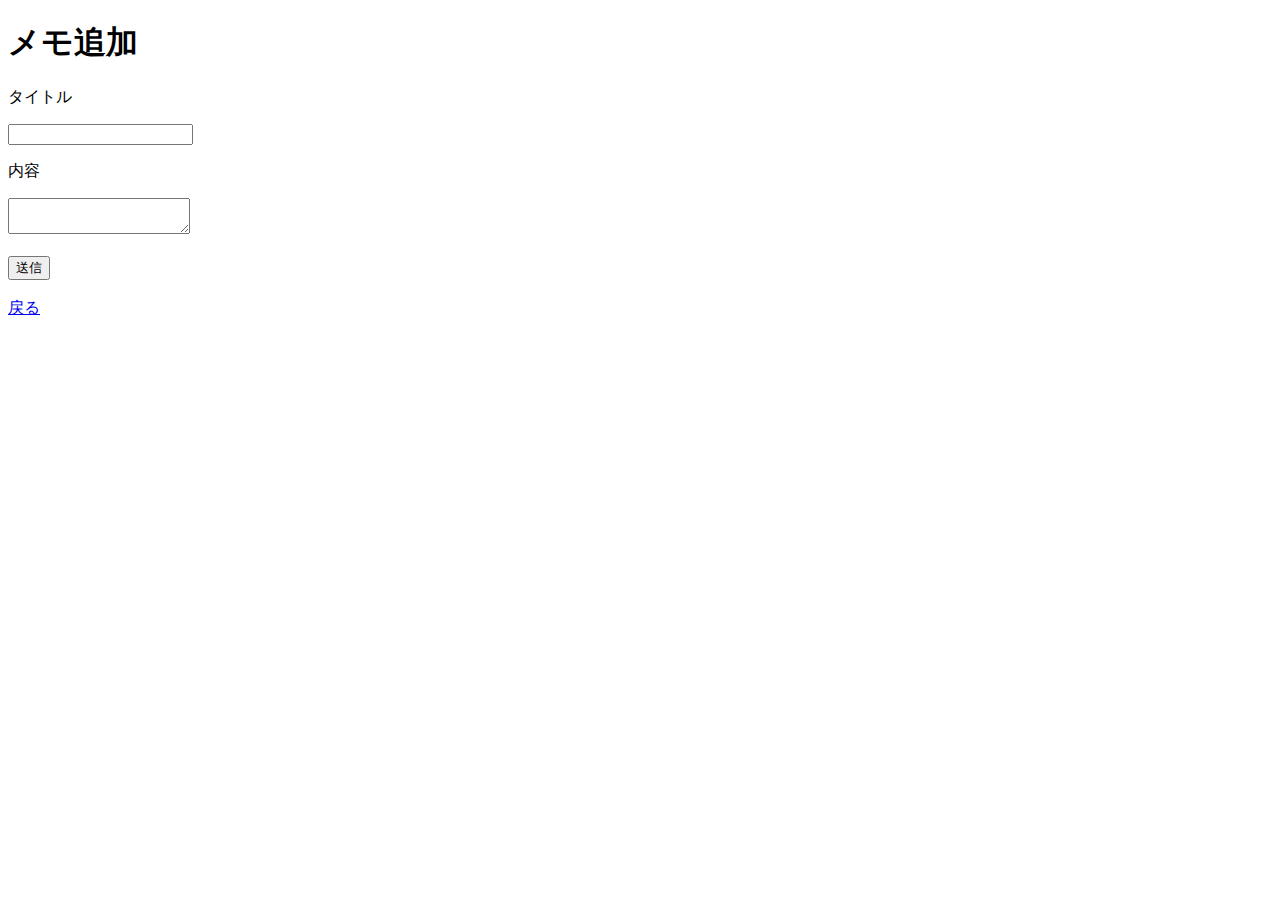
==== src/main/resources/templates/create.html @ dfd8d5fb "create処理実装" ====
<!DOCTYPE html>
<html xmlns:th="http://www.thymeleaf.org">
<head>
<meta charset="UTF-8">
<title>RaiseTech Task</title>
</head>
<body>
	<h1>メモ追加</h1>
	<form action="/create" method="post">
		<p>タイトル</p>
		<input type="text" name="title" th:value="${title_value}" />
		<p>内容</p>
		<textarea name="content" th:value="${content_value}"></textarea>
		<br><br>
		<input type="submit" value="送信" />
	</form>
	<br>
	<a href="/index">戻る</a>
</body>
</html>
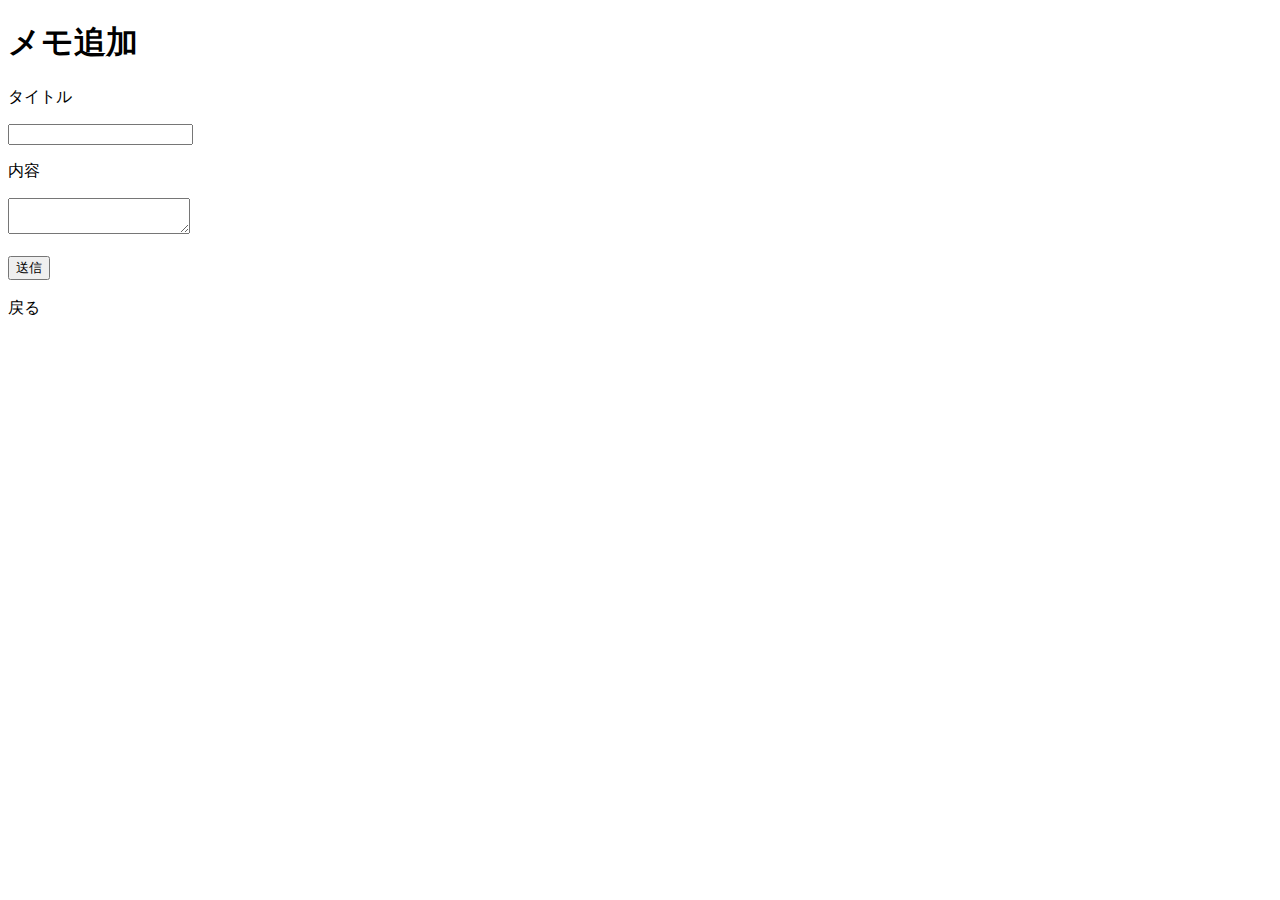
==== commit e7c9170c: "CRUD処理実装" ====
--- a/src/main/resources/templates/create.html
+++ b/src/main/resources/templates/create.html
@@ -6,7 +6,7 @@
 </head>
 <body>
 	<h1>メモ追加</h1>
-	<form action="/create" method="post">
+	<form th:action="@{/create}" method="post">
 		<p>タイトル</p>
 		<input type="text" name="title" th:value="${title_value}" />
 		<p>内容</p>
@@ -15,6 +15,6 @@
 		<input type="submit" value="送信" />
 	</form>
 	<br>
-	<a href="/index">戻る</a>
+	<a th:href="@{/index}">戻る</a>
 </body>
 </html>